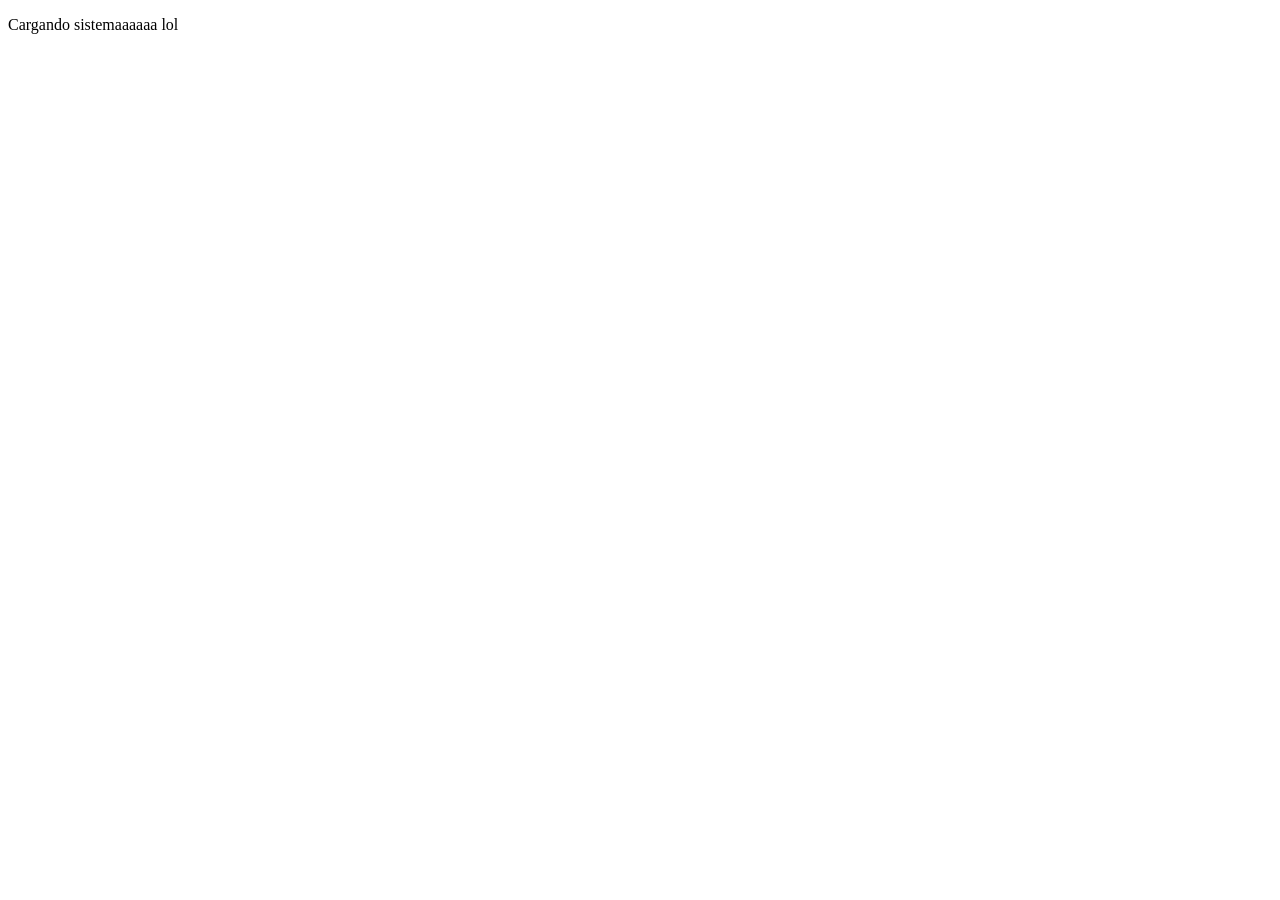
==== index.html @ edb1eb65 "fix(vercel.json,index.html) agregue un index html a la rama principal para poder corregir la direcci" ====
<!DOCTYPE html>
<html lang="en">
<head>
    <meta charset="UTF-8">
    <meta name="viewport" content="width=device-width, initial-scale=1.0">
    <title>para redirigir</title>
</head>
<body>
    <p>Cargando sistemaaaaaa lol</p>
</body>
</html>
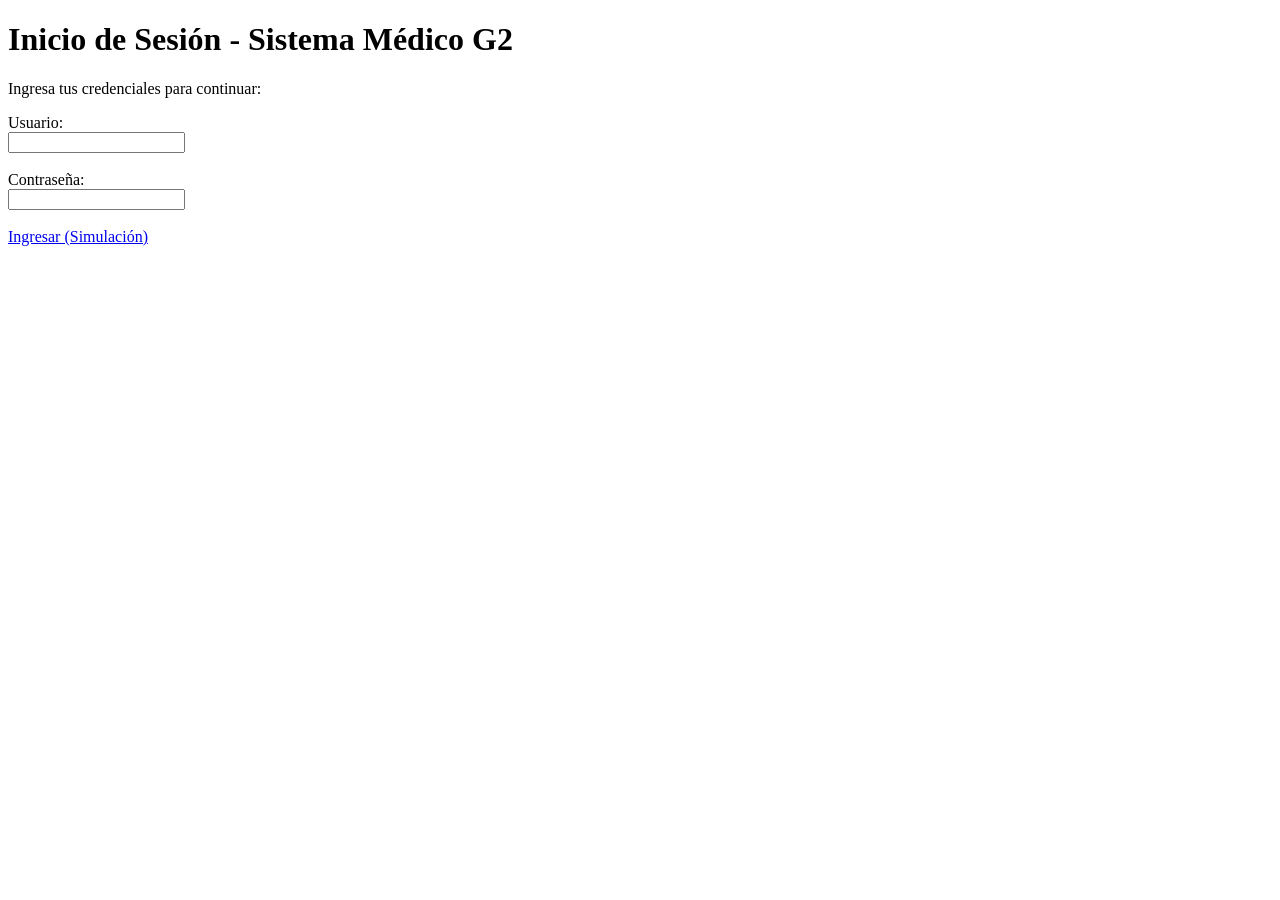
==== commit 42cf706e: "loll ojala ya se arregle UnU" ====
--- a/index.html
+++ b/index.html
@@ -1,11 +1,26 @@
 <!DOCTYPE html>
-<html lang="en">
+<html lang="es">
 <head>
-    <meta charset="UTF-8">
-    <meta name="viewport" content="width=device-width, initial-scale=1.0">
-    <title>para redirigir</title>
+  <meta charset="UTF-8">
+  <title>Sistema Médico G2 - Login</title>
+  <link rel="stylesheet" href="css/styles.css">
 </head>
 <body>
-    <p>Cargando sistemaaaaaa lol</p>
+  <div class="container">
+    <h1>Inicio de Sesión - Sistema Médico G2</h1>
+    <p>Ingresa tus credenciales para continuar:</p>
+    <form id="login-form">
+      <div>
+        <label for="usuario">Usuario:</label><br>
+        <input type="text" id="usuario" name="usuario" required>
+      </div><br>
+      <div>
+        <label for="password">Contraseña:</label><br>
+        <input type="password" id="password" name="password" required>
+      </div><br>
+      <a href="dashboard.html" class="btn">Ingresar (Simulación)</a>
+    </form>
+  </div>
+  <script src="js/auth.js"></script>
 </body>
 </html>
